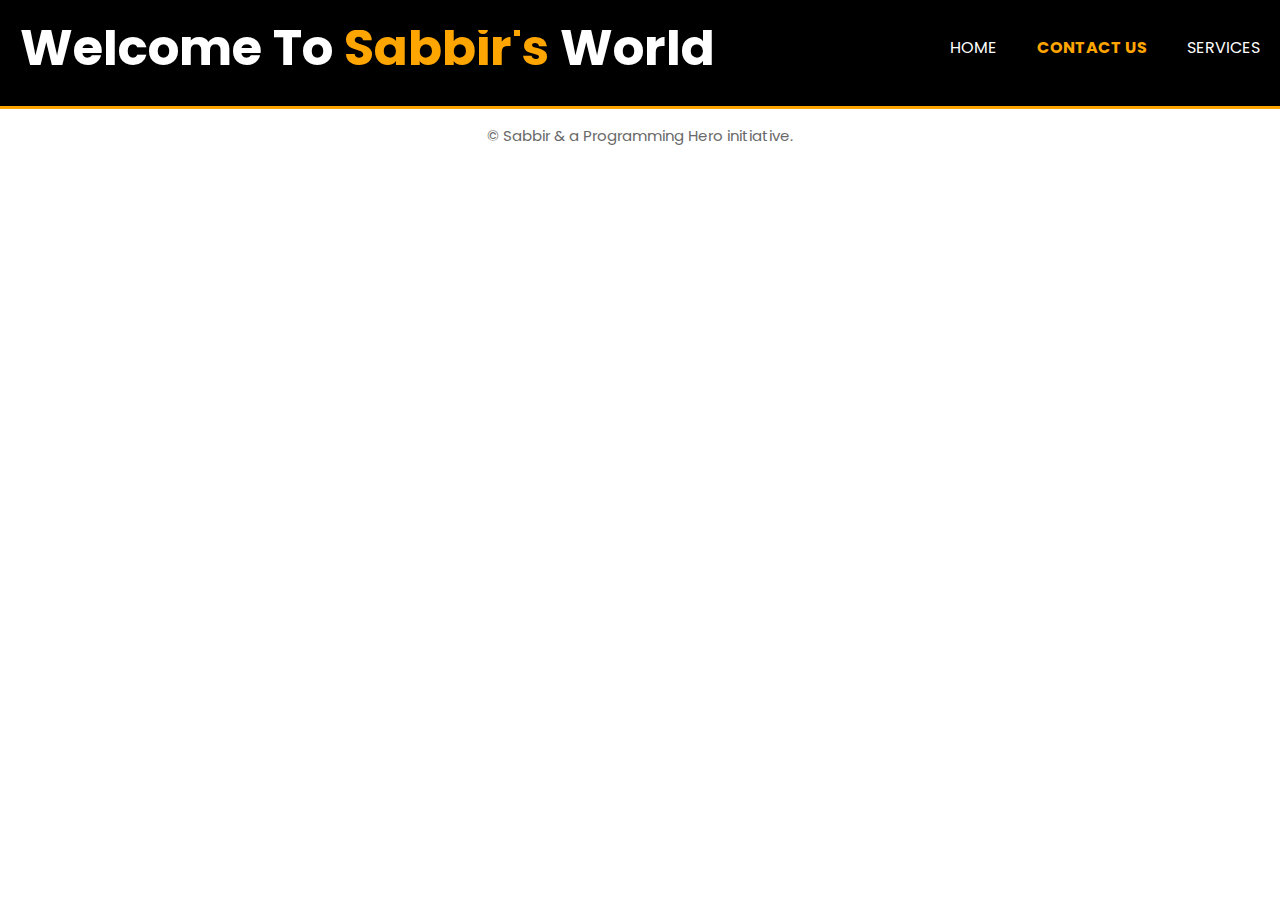
==== contact.html @ 69dd13b2 "A" ====
<!DOCTYPE html>
<html lang="en">
<head>
    <meta charset="UTF-8">
    <meta http-equiv="X-UA-Compatible" content="IE=edge">
    <meta name="viewport" content="width=device-width, initial-scale=1.0">
    <title>
        Sabbir Web Developer
    </title>
    <link rel="icon" type="image/x-icon" href="../web-portfolio/Images/image 5.png">
    <link href="https://fonts.googleapis.com/css2?family=Poppins&display=swap" rel="stylesheet">
    <link rel="stylesheet" href="style.css">
</head>
<body>
    <header>
        <section class="container">
            <div id="branding">
                <h1>Welcome To <span class="name-highlight">Sabbir's</span> World</h1>
            </div>
            <div>
                <nav>
                    <ul>
                        <li><a href="index.html">home</a></li>
                        <li class="current"><a href="contact.html">contact us</a></li>
                        <li><a href="service.html">services</a></li>
                    </ul>
                </nav>
            </div>
        </section>
    </header>  
    
    <footer>
        <p>
             © Sabbir & a Programming Hero initiative.
        </p>
    </footer>
</body>
</html>
---- style.css ----
body{
    padding: 0;
    margin: 0;
    font-family: 'Poppins', sans-serif;
}
h1{
    font-size: 50px;
}
h2{
    font-size: 40px;
}
p{
    color: dimgray;
}
section{
    height: 500px;
    padding-bottom: 150px;
}
footer p{
    text-align: center;
    font-size: 15px;
}
.name-highlight{
    color: orange;
}
.orange-highlight{
    color: orange;
}
.half-width{
    width: 40%;
    float:left;
    margin-left: 5%;
    padding-left: 2%;
}
.half-width img{
    width: 100%;
}
.top-banner{
    background-image: url("images/top-banner.png");
    background-repeat: no-repeat;
}
.bottom-banner{
    background-image: url(images/dream-bg.png);
    background-repeat: no-repeat;
    background-position: right;
}
.bottom-banner img{
    position: relative;
    top: -100px;
}
.experience-area{
    background-image: url(images/exp-bg.png);
    background-repeat: no-repeat;
    background-position: left;
    padding-top: 150px;
}
.link-button{
    text-decoration: none;
    background-image: linear-gradient(45deg, lightsalmon, tomato);
    padding: 10px 20px;
    border-radius: 5px;
    color: white;
    font-weight: 700;
}
.single-experience{
    box-shadow: 10px 10px 40px gray;
    border-radius: 5px;
    height: 80%;
    background-color: white;
}
#full-stack{
    border-left: 7px solid;
    border-image: linear-gradient(180deg, lightsalmon, tomato);
    border-image-slice: 1;
}
#full{
    border-left: 7px solid;
    border-image: linear-gradient(180deg, blue, cyan);
    border-image-slice: 1;
}
/* header */
header li{
    float: left;
    padding: 0 20px 0 20px;
    display: inline;
}
header li a{
    text-decoration: none;
    color: white;
    text-transform: uppercase;
    font-size: 16px;
}
header{
    background-color: black;
    color: white;
    border-bottom: 3px solid orange;
    min-height: 70px;
    padding-top: 30px;
}
header ul{
    margin: 0;
    padding: 0;
}
header nav{
    float: right;
    margin-top: 5px;
}
header .highlight, header .current a{
    color: orange;
    font-weight: bold;
}
header a:hover{
    color: cyan;
    font-weight: bold;
}
header section{
    height: auto;
    padding-bottom: 0;
}
header #branding{
    float: left;
    padding: 0%;
    position: relative;
    top: -20px;
    left: 20px;
}
header #branding h1{
    margin: 0;
}

.container{
    width: auto;
    margin: auto;
    overflow: hidden;
}
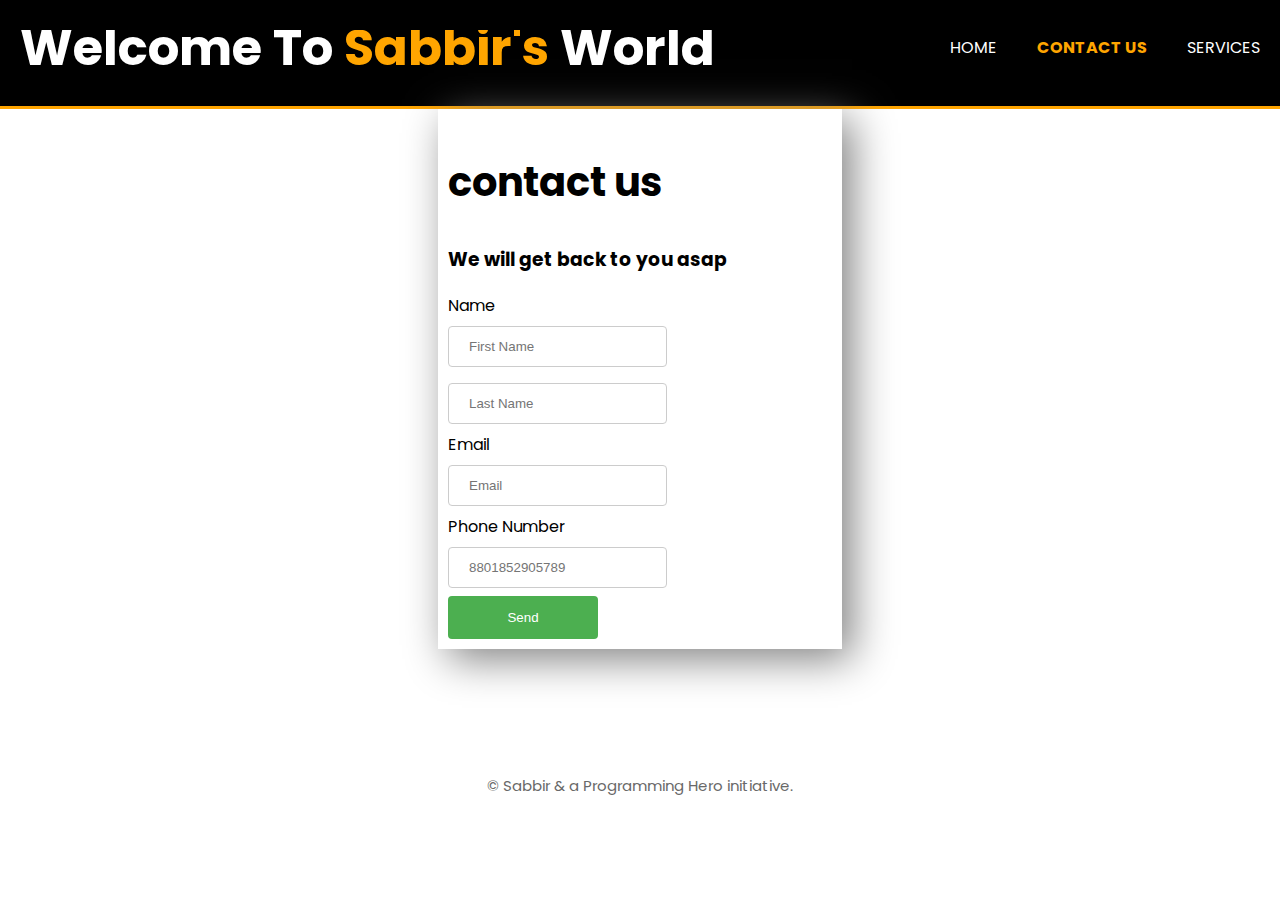
==== commit ef9e356f: "a" ====
--- a/contact.html
+++ b/contact.html
@@ -28,6 +28,22 @@
             </div>
         </section>
     </header>  
+    <section>
+        <div class="contact">
+            <h2>contact us</h2>
+            <h3>We will get back to you asap</h3>
+                <form action="" id="contactf">
+                    <label for="name">Name</label><br>
+                    <input type="text" id="name" placeholder="First Name">
+                    <input type="text" id="name" placeholder="Last Name"><br>
+                    <label for="email">Email</label><br>
+                    <input type="text" id="email" placeholder="Email"><br>
+                    <label for="pn">Phone Number</label><br>
+                    <input type="number" id="pn" placeholder="8801852905789"><br>
+                    <input type="submit" value="Send" class="submit">
+                </form>
+        </div>
+    </section>
     
     <footer>
         <p>
--- a/style.css
+++ b/style.css
@@ -133,3 +133,33 @@
     margin: auto;
     overflow: hidden;
 }
+input[type=text], [type=number], select{
+    width: auto;
+    padding: 12px 20px;
+    margin: 8px 0;
+    display: inline-block;
+    border: 1px solid #ccc;
+    border-radius: 4px;
+    box-sizing: border-box;
+    transition: width 0.4s ease-in-out;
+}
+input[type=submit]{
+    width: 150px;
+    text-align: center;
+    background-color: #4caf50;
+    color: white;
+    padding: 14px 20px;
+    border: none;
+    border-radius: 4px;
+    cursor: pointer;
+}
+input[type=text], [type=number]:focus{
+    width: auto;   
+}
+.contact{
+    margin: auto;
+    width: 30%;
+    border: 3px solid none;
+    padding: 10px;
+    box-shadow: 10px 10px 40px gray;
+}
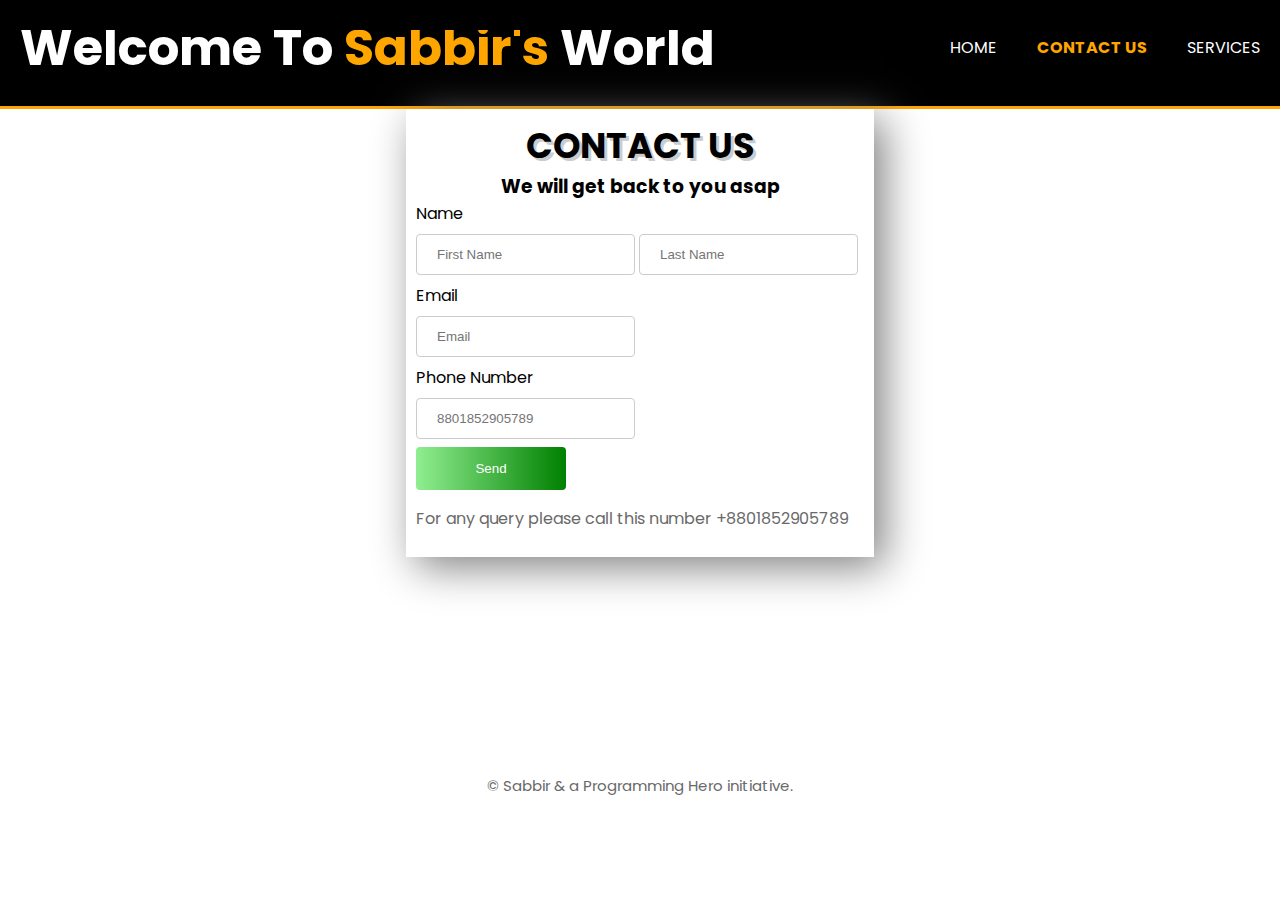
==== commit 764f583d: "a" ====
--- a/contact.html
+++ b/contact.html
@@ -30,8 +30,8 @@
     </header>  
     <section>
         <div class="contact">
-            <h2>contact us</h2>
-            <h3>We will get back to you asap</h3>
+            <h2 class="c">contact us</h2>
+            <h3 class="d">We will get back to you asap</h3>
                 <form action="" id="contactf">
                     <label for="name">Name</label><br>
                     <input type="text" id="name" placeholder="First Name">
@@ -42,6 +42,7 @@
                     <input type="number" id="pn" placeholder="8801852905789"><br>
                     <input type="submit" value="Send" class="submit">
                 </form>
+                <p>For any query please call this number +8801852905789</p>
         </div>
     </section>
     
--- a/style.css
+++ b/style.css
@@ -72,11 +72,13 @@
     border-left: 7px solid;
     border-image: linear-gradient(180deg, lightsalmon, tomato);
     border-image-slice: 1;
+    overflow: auto;
 }
 #full{
     border-left: 7px solid;
     border-image: linear-gradient(180deg, blue, cyan);
     border-image-slice: 1;
+    overflow: auto;
 }
 /* header */
 header li{
@@ -133,6 +135,14 @@
     margin: auto;
     overflow: hidden;
 }
+/* contact */
+.contact{
+    margin: auto;
+    width: 35%;
+    border: 3px solid none;
+    padding: 10px;
+    box-shadow: 10px 10px 40px gray;
+}
 input[type=text], [type=number], select{
     width: auto;
     padding: 12px 20px;
@@ -143,23 +153,29 @@
     box-sizing: border-box;
     transition: width 0.4s ease-in-out;
 }
+input[type=text], [type=number]:focus{
+    width: auto;   
+}
 input[type=submit]{
     width: 150px;
     text-align: center;
-    background-color: #4caf50;
     color: white;
     padding: 14px 20px;
     border: none;
     border-radius: 4px;
     cursor: pointer;
+    background-image: linear-gradient(90deg, lightgreen, green);
 }
-input[type=text], [type=number]:focus{
-    width: auto;   
+.c{
+    font-size: 35px;
+    text-align: center;
+    padding-bottom: -50px;
+    margin: 0%;
+    text-transform: uppercase;
+    text-shadow: 3px 3px #ccc;
 }
-.contact{
-    margin: auto;
-    width: 30%;
-    border: 3px solid none;
-    padding: 10px;
-    box-shadow: 10px 10px 40px gray;
+.d{
+    text-align: center;
+    padding-top: -80px;
+    margin: 0%;
 }
